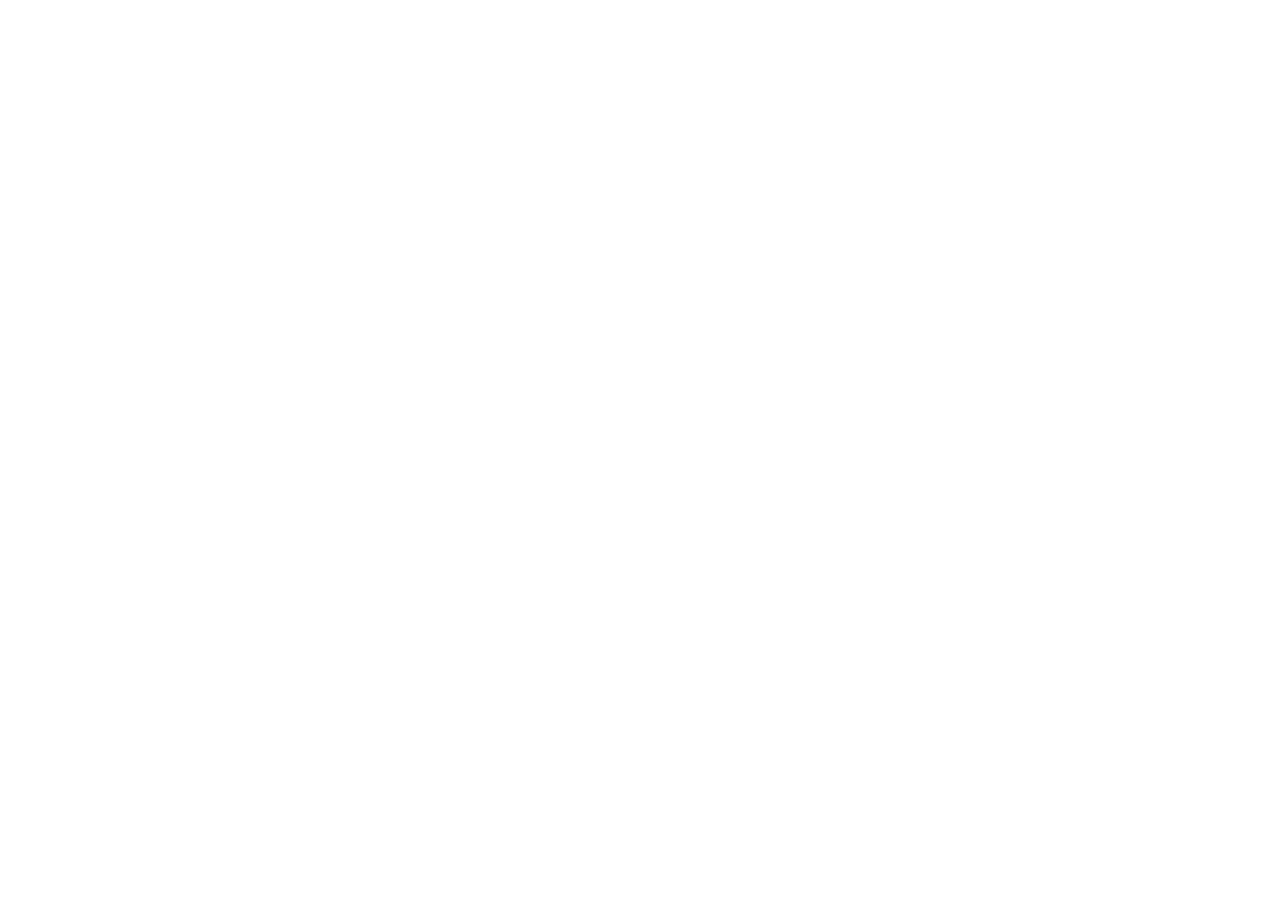
==== index.html @ 287a72ec "java" ====
<!DOCTYPE html>
<html lang="en">
<head>
    <script src="script.js"></script>
    <link rel="stylesheet" href="styles.css">
    <meta charset="UTF-8">
    <meta http-equiv="X-UA-Compatible" content="IE=edge">
    <meta name="viewport" content="width=device-width, initial-scale=1.0">
    <title>Document</title>
</head>
<body>
    
</body>
</html>
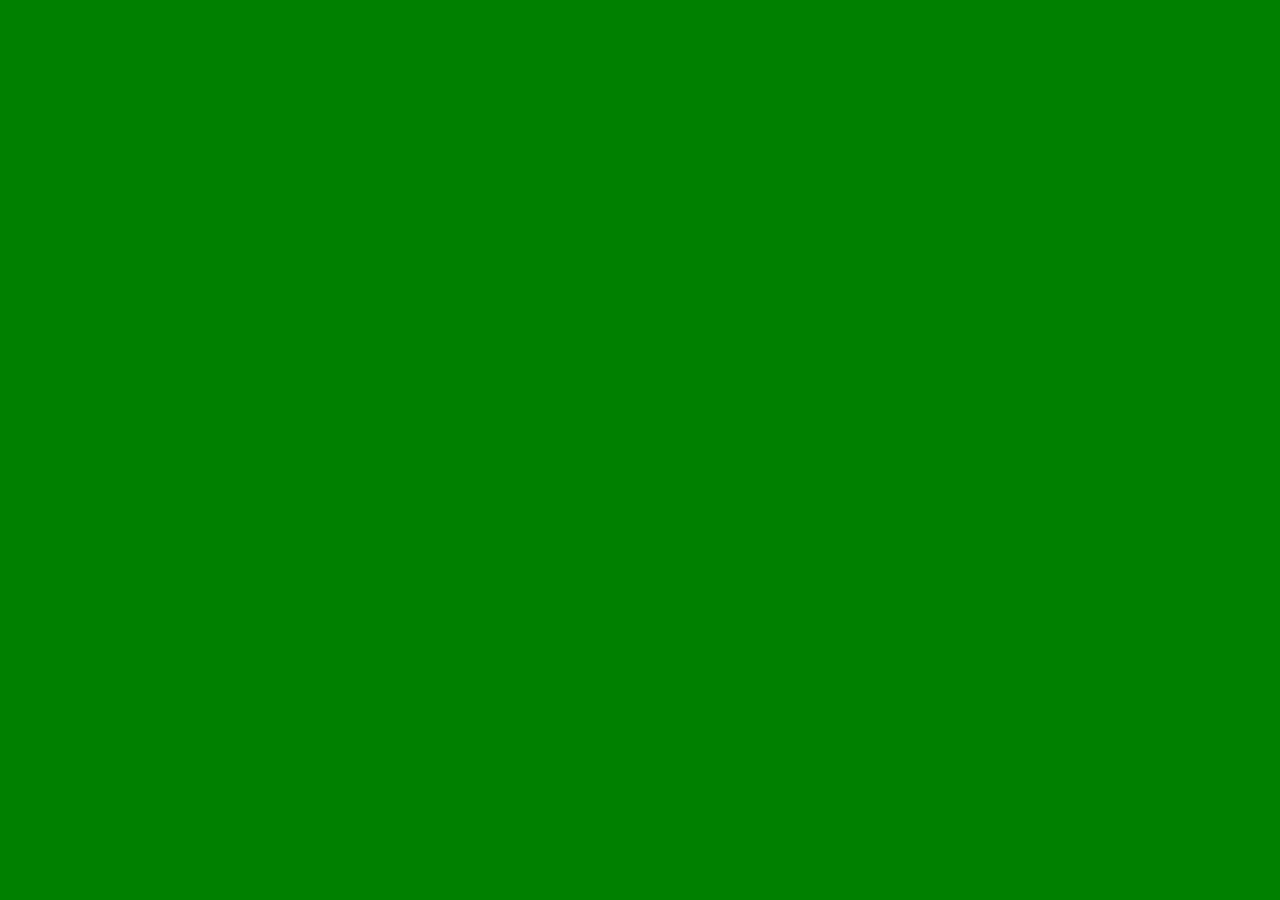
==== commit 3ad16708: "huhu" ====
--- a/index.html
+++ b/index.html
@@ -2,11 +2,11 @@
 <html lang="en">
 <head>
     <script src="script.js"></script>
-    <link rel="stylesheet" href="styles.css">
+    <link rel="stylesheet" href="style.css">
     <meta charset="UTF-8">
     <meta http-equiv="X-UA-Compatible" content="IE=edge">
     <meta name="viewport" content="width=device-width, initial-scale=1.0">
-    <title>Document</title>
+    <title>Rock Paper Scissors</title>
 </head>
 <body>
     
--- a/style.css
+++ b/style.css
@@ -0,0 +1,3 @@
+body{
+background-color: green;
+}